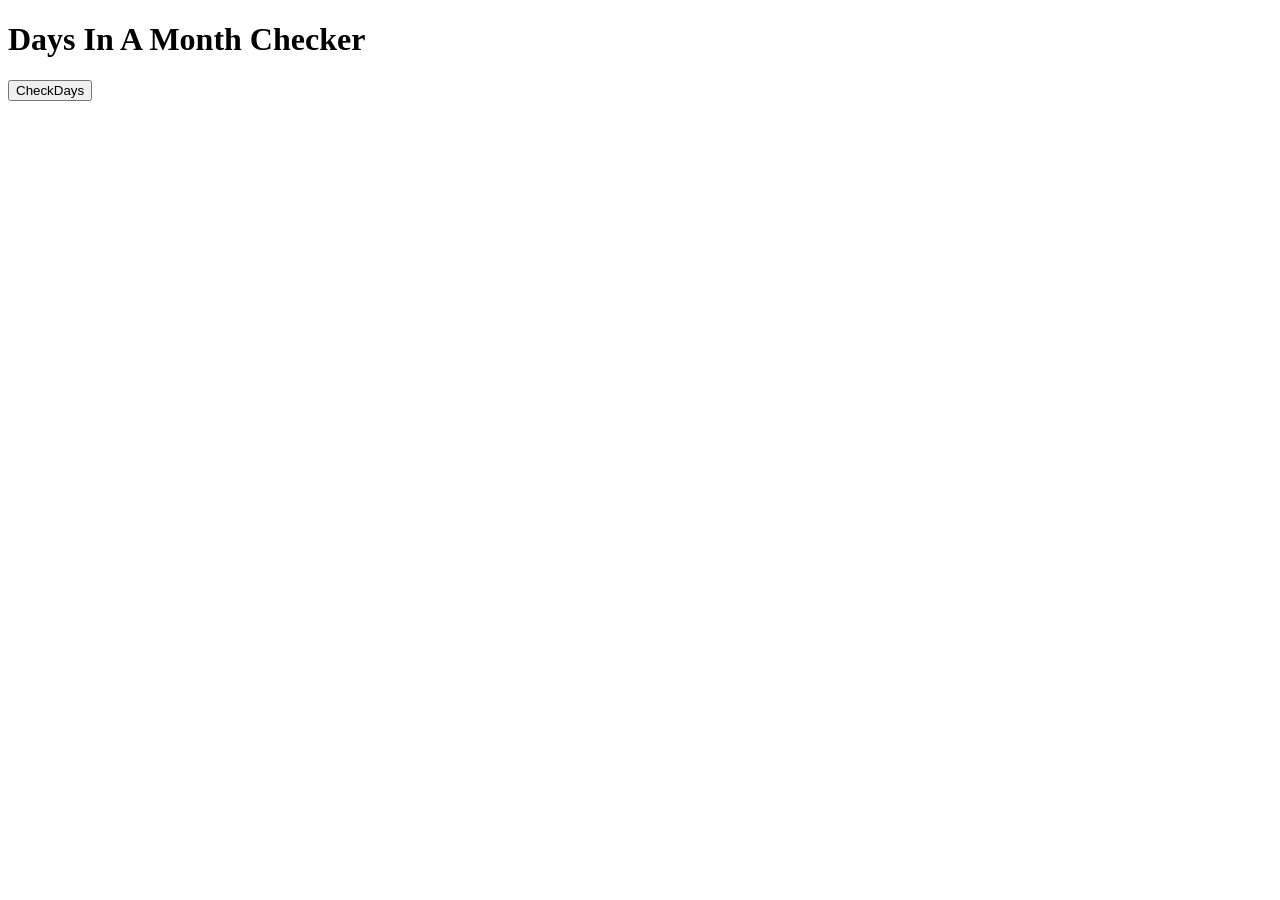
==== month.html @ ded187f7 "first commit" ====
<!DOCTYPE html>
<html lang="en">
<head>
  <meta charset="UTF-8">
  <meta name="viewport" content="width=device-width, initial-scale=1.0">

  <title>Days Checker</title>
</head>

<body>

  <h1>Days In A Month Checker</h1>

  <!-- Button -->
  <button onclick="checkDays()">
    CheckDays
  </button>

  <script src="./JS/month.js"></script>

</body>
</html>
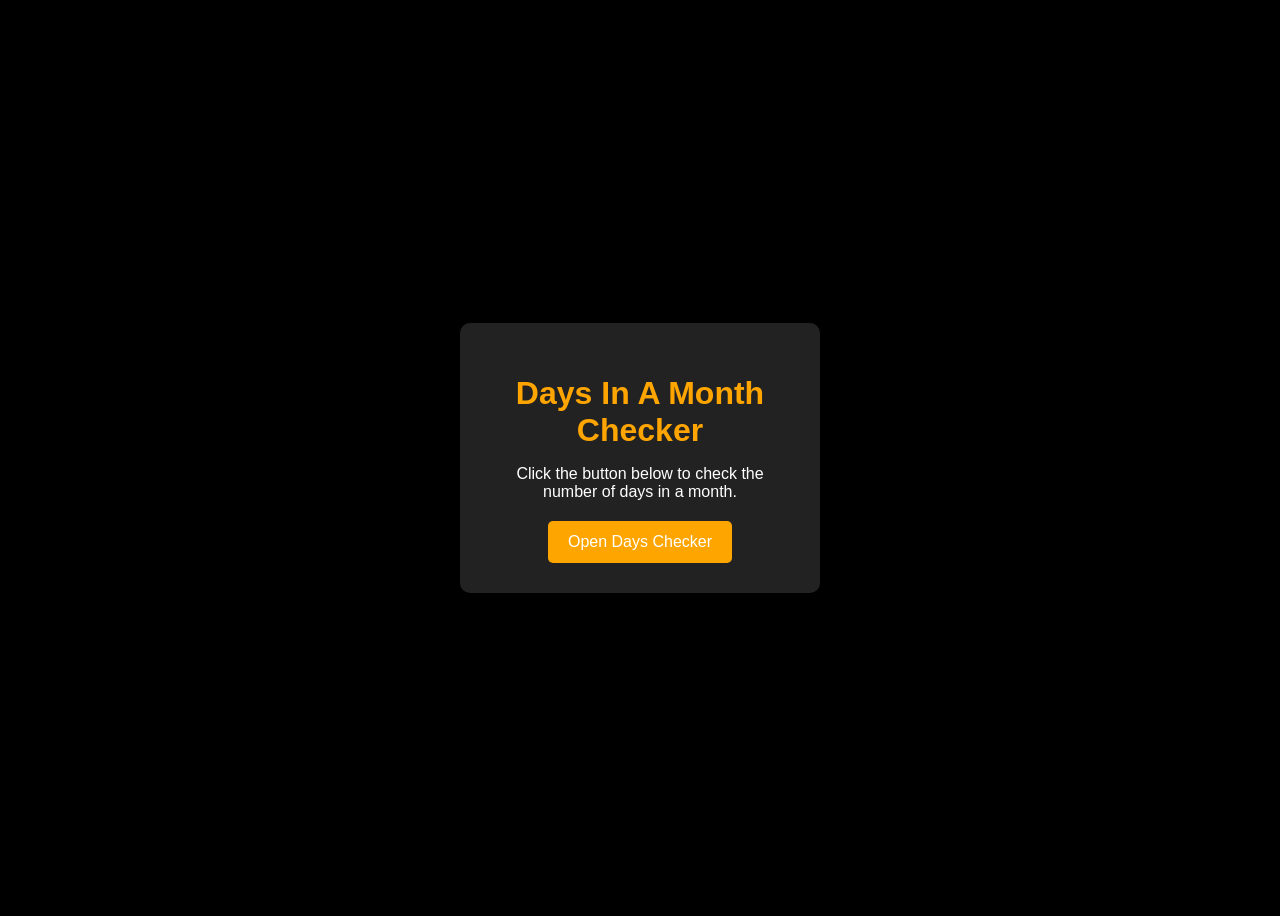
==== commit ad382289: "first commit" ====
--- a/month.html
+++ b/month.html
@@ -5,16 +5,70 @@
   <meta name="viewport" content="width=device-width, initial-scale=1.0">
 
   <title>Days Checker</title>
+
+  <style>
+
+    body {
+      background-color: black;
+      color: white;
+      font-family: Arial;
+      display: flex;
+      justify-content: center;
+      align-items: center;
+      height: 100vh;
+    }
+
+    .container {
+      background-color: #222;
+      padding: 30px;
+      border-radius: 10px;
+      text-align: center;
+      width: 300px;
+    }
+
+    h1 {
+      color: orange;
+      margin-bottom: 15px;
+    }
+
+    p {
+      margin-bottom: 20px;
+    }
+
+    button {
+      background-color: orange;
+      color: white;
+      border: none;
+      padding: 12px 20px;
+      font-size: 16px;
+      border-radius: 5px;
+      cursor: pointer;
+    }
+
+    button:hover {
+      background-color: darkorange;
+    }
+
+  </style>
+
 </head>
 
 <body>
 
-  <h1>Days In A Month Checker</h1>
+  <div class="container">
 
-  <!-- Button -->
-  <button onclick="checkDays()">
-    CheckDays
-  </button>
+    <h1>Days In A Month Checker</h1>
+
+    <p>
+      Click the button below to check
+      the number of days in a month.
+    </p>
+
+    <button onclick="checkDays()">
+      Open Days Checker
+    </button>
+
+  </div>
 
   <script src="./JS/month.js"></script>
 
